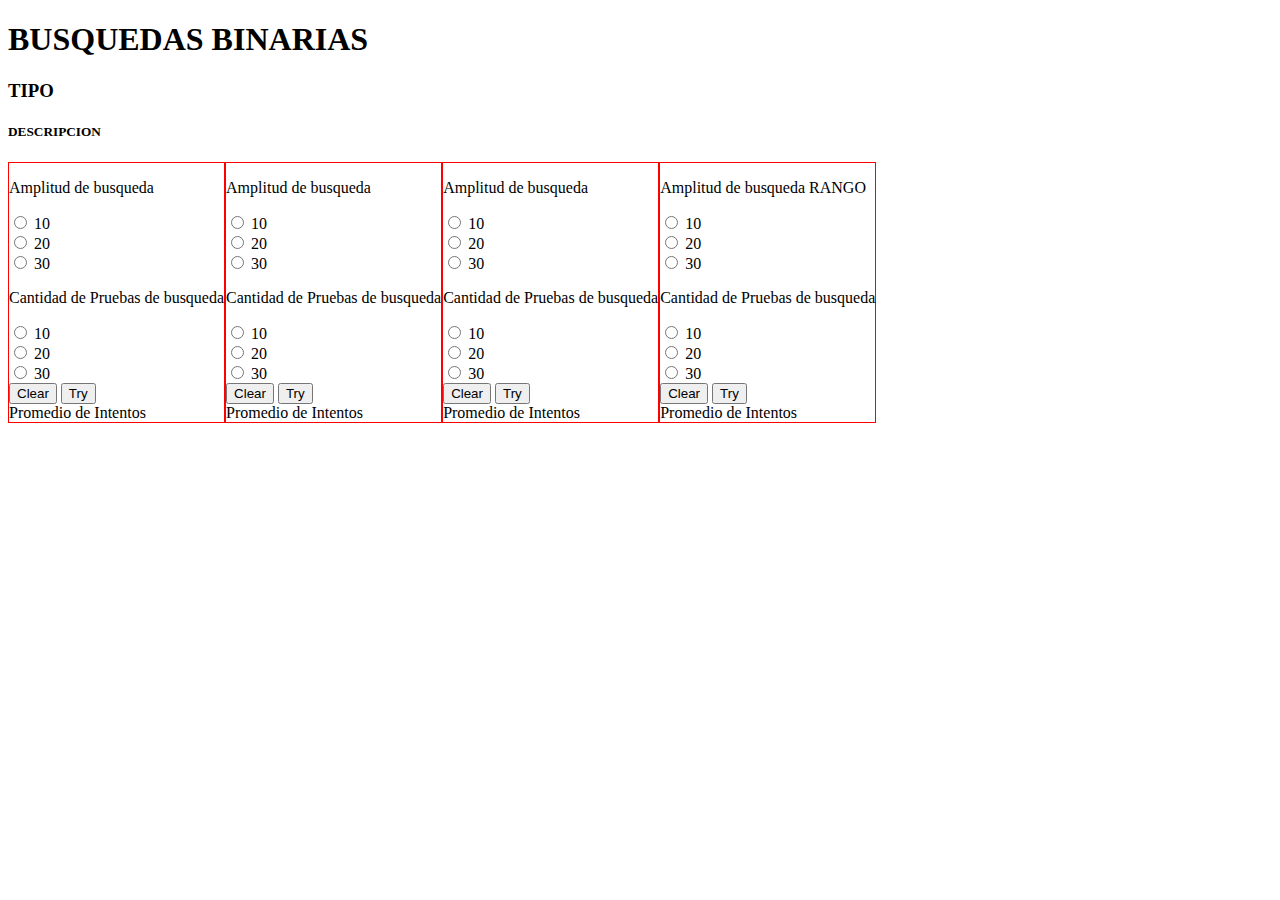
==== algorith/index.html @ 53e5e0ac "page ready for final styling" ====
<!DOCTYPE html>
<html lang="en">

<head>
  <meta charset="UTF-8">
  <meta http-equiv="X-UA-Compatible" content="IE=edge">
  <meta name="viewport" content="width=device-width, initial-scale=1.0">
  <link rel="stylesheet" href="style.css">
  



  <script src="./appBinaryRange.js" defer></script>
  <!-- <script src="./appBinary.js" defer></script> -->
  <!-- <script src="./app2.js" defer></script> -->
  <title>Document</title>

</head>

<body>
  <h1>BUSQUEDAS BINARIAS</h1>



  <h3>TIPO</h3>
  <h5>DESCRIPCION</h5>

  <div>

    <div class="infoContainer">
      <div class="form-check form-check-inline card">
        <form name="tabla" action="">
        <p>Amplitud de busqueda</p>
        <div>
          <input class="form-check-input" type="radio" name="testRange" id="testRange1H00" value="100">
          <label class="form-check-label" for="testRange1H">10</label>
        </div>
        <div class="form-check form-check-inline">
          <input class="form-check-input" type="radio" name="testRange" id="testRange1T" value="10000">
          <label class="form-check-label" for="testRange1T">20</label>
        </div>
        <div class="form-check form-check-inline">
          <input class="form-check-input" type="radio" name="testRange" id="testRange1M" value="100000">
          <label class="form-check-label" for="testRange1M">30</label>
        </div>
      

      <div class="form-check form-check-inline">
        <p>Cantidad de Pruebas de busqueda</p>
        <div>
          <input class="form-check-input2" type="radio" name="testQuantity" id="testQuantity1H" value="10">
          <label class="form-check-label" for="testQuantity1H">10</label>
        </div>
        <div class="form-check form-check-inline">
          <input class="form-check-input2" type="radio" name="testQuantity" id="testQuantity1T" value="20">
          <label class="form-check-label" for="testQuantity1T">20</label>
        </div>
        <div class="form-check form-check-inline">
          <input class="form-check-input2" type="radio" name="testQuantity" id="testQuantity1M" value="30">
          <label class="form-check-label" for="testQuantity1M">30</label>
        </div>
      </div>


      <div class="btn-group" role="group" aria-label="Basic mixed styles example">
        <button type="button" id="clearBtn" class="btn btn-danger">Clear</button>
        <button type="button" id="tryBtn" class="btn btn-success">Try</button>
      </div>

      <div class="input-group mb-3">
        <span class="input-group-text" id="inputGroup-sizing-default">Promedio de Intentos</span>
          </div>
        </form>
      </div>

      <div class="form-check form-check-inline card">
        <form name="tablaB" action="">
        <p>Amplitud de busqueda</p>
        <div>
          <input class="form-check-input" type="radio" name="testRangeB" id="testB1" value="100">
          <label class="form-check-label" for="testB1">10</label>
        </div>
        <div class="form-check form-check-inline">
          <input class="form-check-input" type="radio" name="testRangeB" id="testB2" value="10000">
          <label class="form-check-label" for="testB2">20</label>
        </div>
        <div class="form-check form-check-inline">
          <input class="form-check-input" type="radio" name="testRangeB" id="testB3" value="100000">
          <label class="form-check-label" for="testB3">30</label>
        </div>
      

      <div class="form-check form-check-inline">
        <p>Cantidad de Pruebas de busqueda</p>
        <div>
          <input class="form-check-input2" type="radio" name="testQuantityB" id="testQuantityB1" value="10">
          <label class="form-check-label" for="testQuantityB1">10</label>
        </div>
        <div class="form-check form-check-inline">
          <input class="form-check-input2" type="radio" name="testQuantityB" id="testQuantityB2" value="20">
          <label class="form-check-label" for="testQuantityB2">20</label>
        </div>
        <div class="form-check form-check-inline">
          <input class="form-check-input2" type="radio" name="testQuantityB" id="testQuantityB3" value="10000">
          <label class="form-check-label" for="testQuantityB3">30</label>
        </div>
      </div>


      <div class="btn-group" role="group" aria-label="Basic mixed styles example">
        <button type="button" id="clearBtnB" class="btn btn-danger">Clear</button>
        <button type="button" id="tryBtnB" class="btn btn-success">Try</button>
      </div>

      <div class="input-group mb-3">
        <span class="input-group-textB" id="inputGroup-sizing-defaultB">Promedio de Intentos</span>
          </div>
        </form>
      </div>


      <div class="form-check form-check-inline card">
        <form name="tablaC" action="">
        <p>Amplitud de busqueda</p>
        <div>
          <input class="form-check-input" type="radio" name="testRangeC" id="testC1" value="100">
          <label class="form-check-label" for="testC1">10</label>
        </div>
        <div class="form-check form-check-inline">
          <input class="form-check-input" type="radio" name="testRangeC" id="testC2" value="10000">
          <label class="form-check-label" for="testC2">20</label>
        </div>
        <div class="form-check form-check-inline">
          <input class="form-check-input" type="radio" name="testRangeC" id="testC3" value="100000">
          <label class="form-check-label" for="testC3">30</label>
        </div>
      

      <div class="form-check form-check-inline">
        <p>Cantidad de Pruebas de busqueda</p>
        <div>
          <input class="form-check-input2" type="radio" name="testQuantityC" id="testQuantityC1" value="10">
          <label class="form-check-label" for="testQuantityC1">10</label>
        </div>
        <div class="form-check form-check-inline">
          <input class="form-check-input2" type="radio" name="testQuantityC" id="testQuantityC2" value="20">
          <label class="form-check-label" for="testQuantityC2">20</label>
        </div>
        <div class="form-check form-check-inline">
          <input class="form-check-input2" type="radio" name="testQuantityC" id="testQuantityC3" value="1000">
          <label class="form-check-label" for="testQuantityC3">30</label>
        </div>
      </div>


      <div class="btn-group" role="group" aria-label="Basic mixed styles example">
        <button type="button" id="clearBtnC" class="btn btn-danger">Clear</button>
        <button type="button" id="tryBtnC" class="btn btn-success">Try</button>
      </div>

      <div class="input-group mb-3">
        <span class="input-group-textC" id="inputGroup-sizing-defaultC">Promedio de Intentos</span>
          </div>
        </form>
      </div>









      <div class="form-check form-check-inline card">
        <form name="tablaD" action="">
        <p>Amplitud de busqueda RANGO</p>
        <div>
          <input class="form-check-input" type="radio" name="testRangeD" id="testD1" value="100">
          <label class="form-check-label" for="testD1">10</label>
        </div>
        <div class="form-check form-check-inline">
          <input class="form-check-input" type="radio" name="testRangeD" id="testD2" value="10000">
          <label class="form-check-label" for="testD2">20</label>
        </div>
        <div class="form-check form-check-inline">
          <input class="form-check-input" type="radio" name="testRangeD" id="testD3" value="100000">
          <label class="form-check-label" for="testD3">30</label>
        </div>
      

      <div class="form-check form-check-inline">
        <p>Cantidad de Pruebas de busqueda</p>
        <div>
          <input class="form-check-input2" type="radio" name="testQuantityD" id="testQuantityD1" value="1">
          <label class="form-check-label" for="testQuantityD1">10</label>
        </div>
        <div class="form-check form-check-inline">
          <input class="form-check-input2" type="radio" name="testQuantityD" id="testQuantityD2" value="20">
          <label class="form-check-label" for="testQuantityD2">20</label>
        </div>
        <div class="form-check form-check-inline">
          <input class="form-check-input2" type="radio" name="testQuantityD" id="testQuantityD3" value="1000000">
          <label class="form-check-label" for="testQuantityD3">30</label>
        </div>
      </div>


      <div class="btn-group" role="group" aria-label="Basic mixed styles example">
        <button type="button" id="clearBtnD" class="btn btn-danger">Clear</button>
        <button type="button" id="tryBtnD" class="btn btn-success">Try</button>
      </div>

      <div class="input-group mb-3">
        <span class="input-group-textC" id="inputGroup-sizing-defaultD">Promedio de Intentos</span>
          </div>
        </form>
      </div>





















    </div>
  </div>














</body>

</html>
---- algorith/style.css ----
.infoContainer {
    display: inline-flex;
    flex-direction: row;
}

.card {
    border: 1px red solid;
}
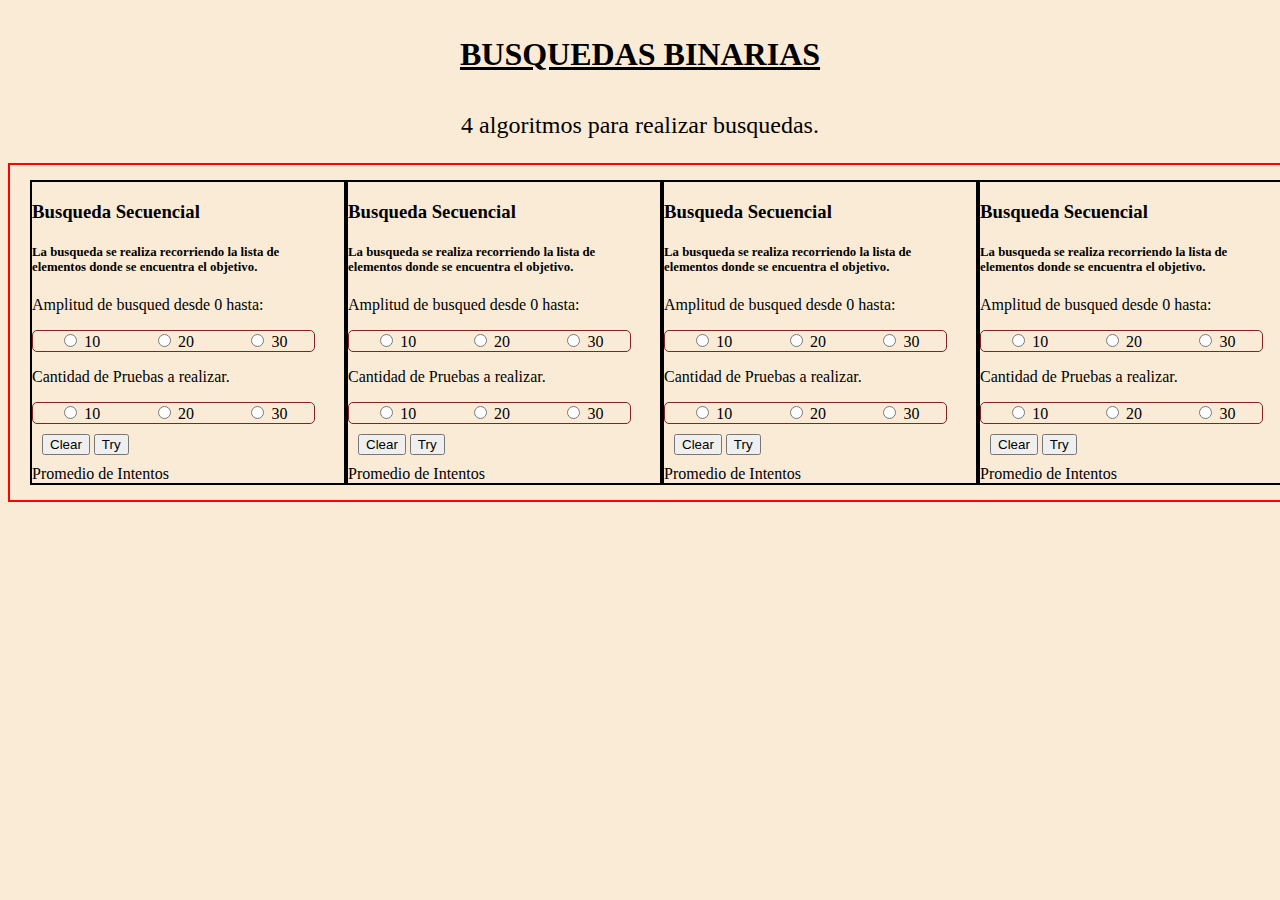
==== commit 6cd94a62: "working on style" ====
--- a/algorith/index.html
+++ b/algorith/index.html
@@ -5,8 +5,10 @@
   <meta charset="UTF-8">
   <meta http-equiv="X-UA-Compatible" content="IE=edge">
   <meta name="viewport" content="width=device-width, initial-scale=1.0">
+  <link href="https://cdn.jsdelivr.net/npm/bootstrap@5.1.3/dist/css/bootstrap.min.css" rel="stylesheet"
+    integrity="sha384-1BmE4kWBq78iYhFldvKuhfTAU6auU8tT94WrHftjDbrCEXSU1oBoqyl2QvZ6jIW3" crossorigin="anonymous">
   <link rel="stylesheet" href="style.css">
-  
+
 
 
 
@@ -18,20 +20,23 @@
 </head>
 
 <body>
+
   <h1>BUSQUEDAS BINARIAS</h1>
 
-
-
-  <h3>TIPO</h3>
-  <h5>DESCRIPCION</h5>
-
-  <div>
-
-    <div class="infoContainer">
-      <div class="form-check form-check-inline card">
-        <form name="tabla" action="">
-        <p>Amplitud de busqueda</p>
-        <div>
+  <p id="subTitle""> 4 algoritmos para realizar busquedas.</p>
+
+  
+  <div class=" infoContainer">
+
+
+  <div class="form-check form-check-inline card">
+    <form name="tabla" action="">
+      <h3>Busqueda Secuencial</h3>
+      <h5>La busqueda se realiza recorriendo la lista de elementos donde se encuentra el objetivo.</h5>
+      <p>Amplitud de busqued desde 0 hasta:</p>
+
+      <div class="rangeContainer">
+        <div class="form-check form-check-inline">
           <input class="form-check-input" type="radio" name="testRange" id="testRange1H00" value="100">
           <label class="form-check-label" for="testRange1H">10</label>
         </div>
@@ -43,40 +48,51 @@
           <input class="form-check-input" type="radio" name="testRange" id="testRange1M" value="100000">
           <label class="form-check-label" for="testRange1M">30</label>
         </div>
-      
-
-      <div class="form-check form-check-inline">
-        <p>Cantidad de Pruebas de busqueda</p>
-        <div>
+      </div>
+
+
+      <p>Cantidad de Pruebas a realizar.</p>
+      <div class="rangeContainer">
+        <div class="form-check form-check-inline">
+
           <input class="form-check-input2" type="radio" name="testQuantity" id="testQuantity1H" value="10">
           <label class="form-check-label" for="testQuantity1H">10</label>
         </div>
+
         <div class="form-check form-check-inline">
           <input class="form-check-input2" type="radio" name="testQuantity" id="testQuantity1T" value="20">
           <label class="form-check-label" for="testQuantity1T">20</label>
         </div>
+
         <div class="form-check form-check-inline">
           <input class="form-check-input2" type="radio" name="testQuantity" id="testQuantity1M" value="30">
           <label class="form-check-label" for="testQuantity1M">30</label>
-        </div>
-      </div>
-
-
-      <div class="btn-group" role="group" aria-label="Basic mixed styles example">
-        <button type="button" id="clearBtn" class="btn btn-danger">Clear</button>
-        <button type="button" id="tryBtn" class="btn btn-success">Try</button>
+
+        </div>
+      </div>
+
+
+      <div class="btnGroup" role="group" aria-label="Basic mixed styles example">
+        <button type="button" id="clearBtn" class="btn btn-outline-danger">Clear</button>
+        <button type="button" id="tryBtn" class="btn btn-outline-success">Try</button>
       </div>
 
       <div class="input-group mb-3">
         <span class="input-group-text" id="inputGroup-sizing-default">Promedio de Intentos</span>
-          </div>
-        </form>
-      </div>
-
-      <div class="form-check form-check-inline card">
-        <form name="tablaB" action="">
-        <p>Amplitud de busqueda</p>
-        <div>
+      </div>
+    </form>
+  </div>
+
+
+  <div class="form-check form-check-inline card">
+    <form name="tablaB" action="">
+      <h3>Busqueda Secuencial</h3>
+      <h5>La busqueda se realiza recorriendo la lista de elementos donde se encuentra el objetivo.</h5>
+      <p>Amplitud de busqued desde 0 hasta:</p>
+
+      <div class="rangeContainer">
+
+        <div class="form-check form-check-inline">
           <input class="form-check-input" type="radio" name="testRangeB" id="testB1" value="100">
           <label class="form-check-label" for="testB1">10</label>
         </div>
@@ -88,11 +104,13 @@
           <input class="form-check-input" type="radio" name="testRangeB" id="testB3" value="100000">
           <label class="form-check-label" for="testB3">30</label>
         </div>
-      
-
-      <div class="form-check form-check-inline">
-        <p>Cantidad de Pruebas de busqueda</p>
-        <div>
+      </div>
+
+
+      <p>Cantidad de Pruebas a realizar.</p>
+      <div class="rangeContainer">
+
+        <div class="form-check form-check-inline">
           <input class="form-check-input2" type="radio" name="testQuantityB" id="testQuantityB1" value="10">
           <label class="form-check-label" for="testQuantityB1">10</label>
         </div>
@@ -107,22 +125,25 @@
       </div>
 
 
-      <div class="btn-group" role="group" aria-label="Basic mixed styles example">
-        <button type="button" id="clearBtnB" class="btn btn-danger">Clear</button>
-        <button type="button" id="tryBtnB" class="btn btn-success">Try</button>
-      </div>
-
-      <div class="input-group mb-3">
-        <span class="input-group-textB" id="inputGroup-sizing-defaultB">Promedio de Intentos</span>
-          </div>
-        </form>
-      </div>
-
-
-      <div class="form-check form-check-inline card">
-        <form name="tablaC" action="">
-        <p>Amplitud de busqueda</p>
-        <div>
+      <div class="btnGroup" role="group" aria-label="Basic mixed styles example">
+        <button type="button" id="clearBtnB" class="btn btn-outline-danger">Clear</button>
+        <button type="button" id="tryBtnB" class="btn btn-outline-success">Try</button>
+      </div>
+
+      <div class="input-group mb-3">
+        <span class="input-group-text" id="inputGroup-sizing-defaultB">Promedio de Intentos</span>
+      </div>
+    </form>
+  </div>
+
+  <div class="form-check form-check-inline card">
+    <form name="tablaC" action="">
+      <h3>Busqueda Secuencial</h3>
+      <h5>La busqueda se realiza recorriendo la lista de elementos donde se encuentra el objetivo.</h5>
+      <p>Amplitud de busqued desde 0 hasta:</p>
+      <div class="rangeContainer">
+
+        <div class="form-check form-check-inline">
           <input class="form-check-input" type="radio" name="testRangeC" id="testC1" value="100">
           <label class="form-check-label" for="testC1">10</label>
         </div>
@@ -134,11 +155,12 @@
           <input class="form-check-input" type="radio" name="testRangeC" id="testC3" value="100000">
           <label class="form-check-label" for="testC3">30</label>
         </div>
-      
-
-      <div class="form-check form-check-inline">
-        <p>Cantidad de Pruebas de busqueda</p>
-        <div>
+      </div>
+
+
+      <p>Cantidad de Pruebas a realizar.</p>
+      <div class="rangeContainer">
+        <div class="form-check form-check-inline">
           <input class="form-check-input2" type="radio" name="testQuantityC" id="testQuantityC1" value="10">
           <label class="form-check-label" for="testQuantityC1">10</label>
         </div>
@@ -153,29 +175,25 @@
       </div>
 
 
-      <div class="btn-group" role="group" aria-label="Basic mixed styles example">
-        <button type="button" id="clearBtnC" class="btn btn-danger">Clear</button>
-        <button type="button" id="tryBtnC" class="btn btn-success">Try</button>
-      </div>
-
-      <div class="input-group mb-3">
-        <span class="input-group-textC" id="inputGroup-sizing-defaultC">Promedio de Intentos</span>
-          </div>
-        </form>
-      </div>
-
-
-
-
-
-
-
-
-
-      <div class="form-check form-check-inline card">
-        <form name="tablaD" action="">
-        <p>Amplitud de busqueda RANGO</p>
-        <div>
+      <div class="btnGroup" role="group" aria-label="Basic mixed styles example">
+        <button type="button" id="clearBtnC" class="btn btn-outline-danger">Clear</button>
+        <button type="button" id="tryBtnC" class="btn btn-outline-success">Try</button>
+      </div>
+
+      <div class="input-group mb-3">
+        <span class="input-group-text" id="inputGroup-sizing-defaultC">Promedio de Intentos</span>
+      </div>
+    </form>
+  </div>
+
+  <div class="form-check form-check-inline card">
+    <form name="tablaD" action="">
+      <h3>Busqueda Secuencial</h3>
+      <h5>La busqueda se realiza recorriendo la lista de elementos donde se encuentra el objetivo.</h5>
+      <p>Amplitud de busqued desde 0 hasta:</p>
+      <div class="rangeContainer">
+
+        <div class="form-check form-check-inline">
           <input class="form-check-input" type="radio" name="testRangeD" id="testD1" value="100">
           <label class="form-check-label" for="testD1">10</label>
         </div>
@@ -187,11 +205,12 @@
           <input class="form-check-input" type="radio" name="testRangeD" id="testD3" value="100000">
           <label class="form-check-label" for="testD3">30</label>
         </div>
-      
-
-      <div class="form-check form-check-inline">
-        <p>Cantidad de Pruebas de busqueda</p>
-        <div>
+      </div>
+
+
+      <p>Cantidad de Pruebas a realizar.</p>
+      <div class="rangeContainer">
+        <div class="form-check form-check-inline">
           <input class="form-check-input2" type="radio" name="testQuantityD" id="testQuantityD1" value="1">
           <label class="form-check-label" for="testQuantityD1">10</label>
         </div>
@@ -206,38 +225,22 @@
       </div>
 
 
-      <div class="btn-group" role="group" aria-label="Basic mixed styles example">
-        <button type="button" id="clearBtnD" class="btn btn-danger">Clear</button>
-        <button type="button" id="tryBtnD" class="btn btn-success">Try</button>
-      </div>
-
-      <div class="input-group mb-3">
-        <span class="input-group-textC" id="inputGroup-sizing-defaultD">Promedio de Intentos</span>
-          </div>
-        </form>
-      </div>
-
-
-
-
-
-
-
-
-
-
-
-
-
-
-
-
-
-
-
-
-
-    </div>
+      <div class="btnGroup" role="group" aria-label="Basic mixed styles example">
+        <button type="button" id="clearBtnD" class="btn btn-outline-danger">Clear</button>
+        <button type="button" id="tryBtnD" class="btn btn-outline-success">Try</button>
+      </div>
+
+      <div class="input-group mb-3">
+        <span class="input-group-text" id="inputGroup-sizing-defaultD">Promedio de Intentos</span>
+      </div>
+    </form>
+  </div>
+
+
+
+
+
+
   </div>
 
 
--- a/algorith/style.css
+++ b/algorith/style.css
@@ -1,8 +1,56 @@
+body {
+    background-color: antiquewhite;
+ 
+}
+
+h1 {
+    padding-top: 15px;
+    text-align: center;
+    text-decoration: underline;
+}
+
+#subTitle {
+    padding-top: 15px;
+    text-align: center;
+    font-size: 1.5em;
+    font-weight: 400;
+}
+
 .infoContainer {
     display: inline-flex;
     flex-direction: row;
+    width: 100%;
+    padding: 15px 20px;
+    border: 2px red solid;
+
 }
 
 .card {
-    border: 1px red solid;
+    border: 2px black solid;
+    width: 25%;
+}
+
+h5 {
+    width: 90%;
+    text-align: left;
+    font-size: .8em;
+}
+
+.rangeContainer {
+    width: 90%;
+    display: flex;
+    flex-direction: row;
+    justify-content: space-around;
+    border: 1px solid rgb(133, 35, 35);
+    border-radius: 5px;
+}
+
+.btnGroup{
+    width: 90%;
+    padding: 10px;
+    justify-content: center;
+}
+
+.input-group {
+    justify-content: center;
 }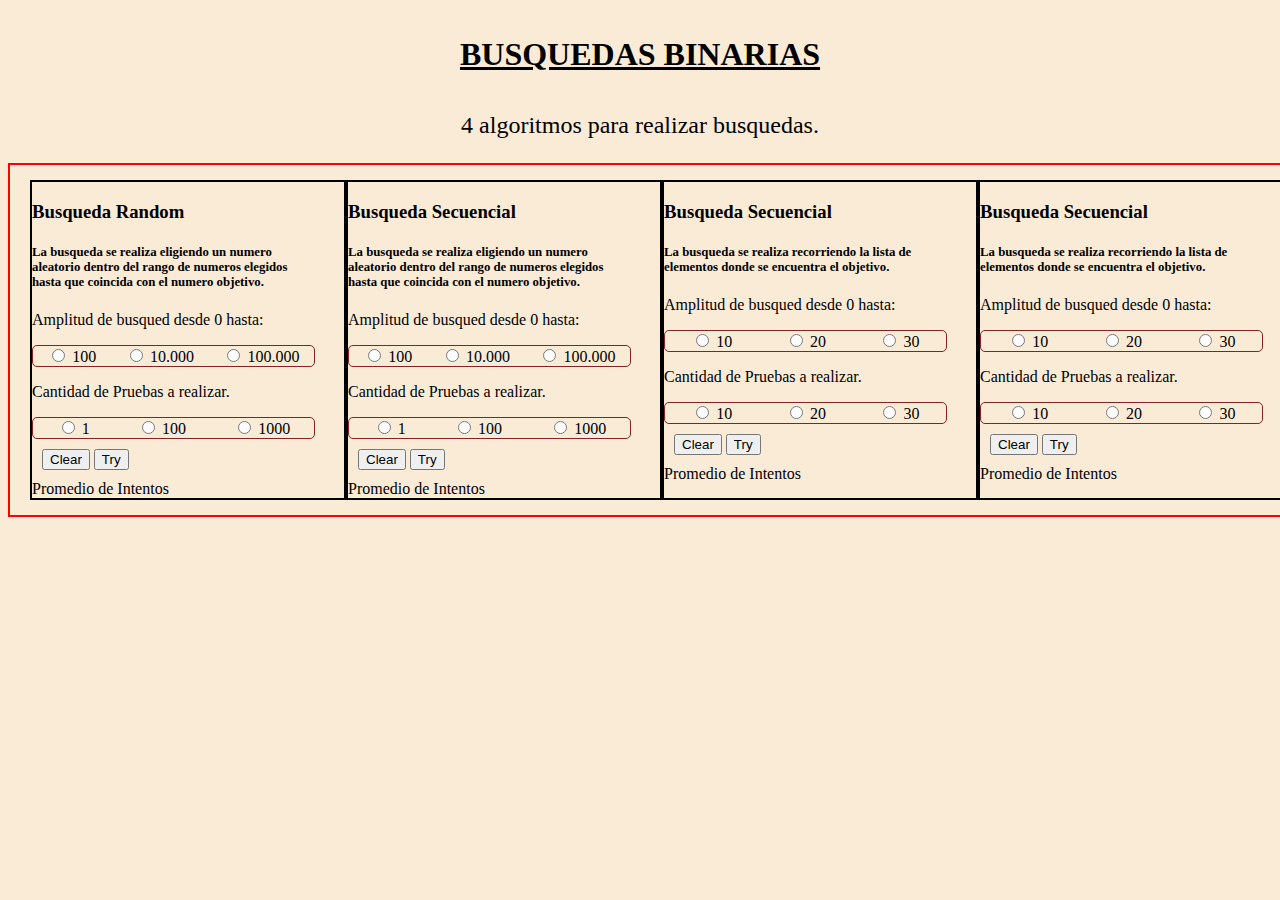
==== commit 12913e02: "random & secuencial ready" ====
--- a/algorith/index.html
+++ b/algorith/index.html
@@ -8,73 +8,61 @@
   <link href="https://cdn.jsdelivr.net/npm/bootstrap@5.1.3/dist/css/bootstrap.min.css" rel="stylesheet"
     integrity="sha384-1BmE4kWBq78iYhFldvKuhfTAU6auU8tT94WrHftjDbrCEXSU1oBoqyl2QvZ6jIW3" crossorigin="anonymous">
   <link rel="stylesheet" href="style.css">
-
-
-
-
+  <script src="./randomSecuencial.js" defer></script>
   <script src="./appBinaryRange.js" defer></script>
-  <!-- <script src="./appBinary.js" defer></script> -->
-  <!-- <script src="./app2.js" defer></script> -->
-  <title>Document</title>
+  <script src="./appBinary.js" defer></script>
+  <title>BUSQUEDAS SECUENCIALES</title>
 
 </head>
 
 <body>
 
   <h1>BUSQUEDAS BINARIAS</h1>
-
   <p id="subTitle""> 4 algoritmos para realizar busquedas.</p>
 
   
   <div class=" infoContainer">
 
-
-  <div class="form-check form-check-inline card">
-    <form name="tabla" action="">
-      <h3>Busqueda Secuencial</h3>
-      <h5>La busqueda se realiza recorriendo la lista de elementos donde se encuentra el objetivo.</h5>
-      <p>Amplitud de busqued desde 0 hasta:</p>
-
-      <div class="rangeContainer">
-        <div class="form-check form-check-inline">
-          <input class="form-check-input" type="radio" name="testRange" id="testRange1H00" value="100">
-          <label class="form-check-label" for="testRange1H">10</label>
-        </div>
-        <div class="form-check form-check-inline">
-          <input class="form-check-input" type="radio" name="testRange" id="testRange1T" value="10000">
-          <label class="form-check-label" for="testRange1T">20</label>
-        </div>
-        <div class="form-check form-check-inline">
-          <input class="form-check-input" type="radio" name="testRange" id="testRange1M" value="100000">
-          <label class="form-check-label" for="testRange1M">30</label>
-        </div>
-      </div>
-
-
-      <p>Cantidad de Pruebas a realizar.</p>
-      <div class="rangeContainer">
-        <div class="form-check form-check-inline">
-
-          <input class="form-check-input2" type="radio" name="testQuantity" id="testQuantity1H" value="10">
-          <label class="form-check-label" for="testQuantity1H">10</label>
-        </div>
-
-        <div class="form-check form-check-inline">
-          <input class="form-check-input2" type="radio" name="testQuantity" id="testQuantity1T" value="20">
-          <label class="form-check-label" for="testQuantity1T">20</label>
-        </div>
-
-        <div class="form-check form-check-inline">
-          <input class="form-check-input2" type="radio" name="testQuantity" id="testQuantity1M" value="30">
-          <label class="form-check-label" for="testQuantity1M">30</label>
-
-        </div>
-      </div>
-
+<!-- RANDOM SEARCH----------------------------------- -->
+  <div class="form-check form-check-inline card">
+    <form name="tablaRandom" action="">
+      <h3>Busqueda Random</h3>
+      <h5>La busqueda se realiza eligiendo un numero aleatorio dentro del rango de numeros elegidos hasta que coincida con el numero objetivo.</h5>
+      <p>Amplitud de busqued desde 0 hasta:</p>
+      <div class="rangeContainer">
+              <div class="form-check form-check-inline">
+                  <input class="form-check-input" type="radio" name="testRange" id="testRange1H00" value="100">
+                  <label class="form-check-label" for="testRange1H">100</label>
+              </div>
+              <div class="form-check form-check-inline">
+                  <input class="form-check-input" type="radio" name="testRange" id="testRange1T" value="10000">
+                  <label class="form-check-label" for="testRange1T">10.000</label>
+              </div>
+              <div class="form-check form-check-inline">
+                  <input class="form-check-input" type="radio" name="testRange" id="testRange1M" value="100000">
+                  <label class="form-check-label" for="testRange1M">100.000</label>
+              </div>
+      </div>
+
+      <p>Cantidad de Pruebas a realizar.</p>
+            <div class="rangeContainer">
+              <div class="form-check form-check-inline">
+                  <input class="form-check-input2" type="radio" name="testQuantity" id="testQuantity1H" value="1">
+                  <label class="form-check-label" for="testQuantity1H">1</label>
+              </div>
+              <div class="form-check form-check-inline">
+                  <input class="form-check-input2" type="radio" name="testQuantity" id="testQuantity1T" value="100">
+                  <label class="form-check-label" for="testQuantity1T">100</label>
+              </div>
+              <div class="form-check form-check-inline">
+                  <input class="form-check-input2" type="radio" name="testQuantity" id="testQuantity1M" value="1000">
+                  <label class="form-check-label" for="testQuantity1M">1000</label>
+              </div>
+      </div>
 
       <div class="btnGroup" role="group" aria-label="Basic mixed styles example">
-        <button type="button" id="clearBtn" class="btn btn-outline-danger">Clear</button>
-        <button type="button" id="tryBtn" class="btn btn-outline-success">Try</button>
+          <button type="button" id="clearBtn" class="btn btn-outline-danger">Clear</button>
+          <button type="button" id="tryBtnRandom" class="btn btn-outline-success">Try</button>
       </div>
 
       <div class="input-group mb-3">
@@ -82,59 +70,57 @@
       </div>
     </form>
   </div>
-
+<!-- ----------------------------------- -->
+<!-- SECUENTIAL SEARCH----------------------------------- -->
 
   <div class="form-check form-check-inline card">
     <form name="tablaB" action="">
       <h3>Busqueda Secuencial</h3>
-      <h5>La busqueda se realiza recorriendo la lista de elementos donde se encuentra el objetivo.</h5>
-      <p>Amplitud de busqued desde 0 hasta:</p>
-
-      <div class="rangeContainer">
-
-        <div class="form-check form-check-inline">
-          <input class="form-check-input" type="radio" name="testRangeB" id="testB1" value="100">
-          <label class="form-check-label" for="testB1">10</label>
-        </div>
-        <div class="form-check form-check-inline">
-          <input class="form-check-input" type="radio" name="testRangeB" id="testB2" value="10000">
-          <label class="form-check-label" for="testB2">20</label>
-        </div>
-        <div class="form-check form-check-inline">
-          <input class="form-check-input" type="radio" name="testRangeB" id="testB3" value="100000">
-          <label class="form-check-label" for="testB3">30</label>
-        </div>
-      </div>
-
-
-      <p>Cantidad de Pruebas a realizar.</p>
-      <div class="rangeContainer">
-
-        <div class="form-check form-check-inline">
-          <input class="form-check-input2" type="radio" name="testQuantityB" id="testQuantityB1" value="10">
-          <label class="form-check-label" for="testQuantityB1">10</label>
-        </div>
-        <div class="form-check form-check-inline">
-          <input class="form-check-input2" type="radio" name="testQuantityB" id="testQuantityB2" value="20">
-          <label class="form-check-label" for="testQuantityB2">20</label>
-        </div>
-        <div class="form-check form-check-inline">
-          <input class="form-check-input2" type="radio" name="testQuantityB" id="testQuantityB3" value="10000">
-          <label class="form-check-label" for="testQuantityB3">30</label>
-        </div>
-      </div>
-
-
-      <div class="btnGroup" role="group" aria-label="Basic mixed styles example">
-        <button type="button" id="clearBtnB" class="btn btn-outline-danger">Clear</button>
-        <button type="button" id="tryBtnB" class="btn btn-outline-success">Try</button>
-      </div>
-
-      <div class="input-group mb-3">
-        <span class="input-group-text" id="inputGroup-sizing-defaultB">Promedio de Intentos</span>
-      </div>
-    </form>
-  </div>
+      <h5>La busqueda se realiza eligiendo un numero aleatorio dentro del rango de numeros elegidos hasta que coincida con el numero objetivo.</h5>
+      <p>Amplitud de busqued desde 0 hasta:</p>
+      <div class="rangeContainer">
+          <div class="form-check form-check-inline">
+              <input class="form-check-input" type="radio" name="testRangeB" id="testB1" value="100">
+              <label class="form-check-label" for="testB1">100</label>
+          </div>
+          <div class="form-check form-check-inline">
+              <input class="form-check-input" type="radio" name="testRangeB" id="testB2" value="10000">
+              <label class="form-check-label" for="testB2">10.000</label>
+          </div>
+          <div class="form-check form-check-inline">
+              <input class="form-check-input" type="radio" name="testRangeB" id="testB3" value="100000">
+              <label class="form-check-label" for="testB3">100.000</label>
+          </div>
+      </div>
+
+      <p>Cantidad de Pruebas a realizar.</p>
+      <div class="rangeContainer">
+          <div class="form-check form-check-inline">
+              <input class="form-check-input2" type="radio" name="testQuantityB" id="testQuantityB1" value="1">
+              <label class="form-check-label" for="testQuantityB1">1</label>
+          </div>
+          <div class="form-check form-check-inline">
+              <input class="form-check-input2" type="radio" name="testQuantityB" id="testQuantityB2" value="100">
+              <label class="form-check-label" for="testQuantityB2">100</label>
+          </div>
+          <div class="form-check form-check-inline">
+              <input class="form-check-input2" type="radio" name="testQuantityB" id="testQuantityB3" value="1000">
+              <label class="form-check-label" for="testQuantityB3">1000</label>
+          </div>
+      </div>
+
+
+          <div class="btnGroup" role="group" aria-label="Basic mixed styles example">
+              <button type="button" id="clearBtnB" class="btn btn-outline-danger">Clear</button>
+              <button type="button" id="tryBtnSecuencial" class="btn btn-outline-success">Try</button>
+          </div>
+
+          <div class="input-group mb-3">
+              <span class="input-group-text" id="inputGroup-sizing-defaultB">Promedio de Intentos</span>
+          </div>
+    </form>
+  </div>
+<!-- ----------------------------------- -->
 
   <div class="form-check form-check-inline card">
     <form name="tablaC" action="">
@@ -219,7 +205,7 @@
           <label class="form-check-label" for="testQuantityD2">20</label>
         </div>
         <div class="form-check form-check-inline">
-          <input class="form-check-input2" type="radio" name="testQuantityD" id="testQuantityD3" value="1000000">
+          <input class="form-check-input2" type="radio" name="testQuantityD" id="testQuantityD3" value="30">
           <label class="form-check-label" for="testQuantityD3">30</label>
         </div>
       </div>
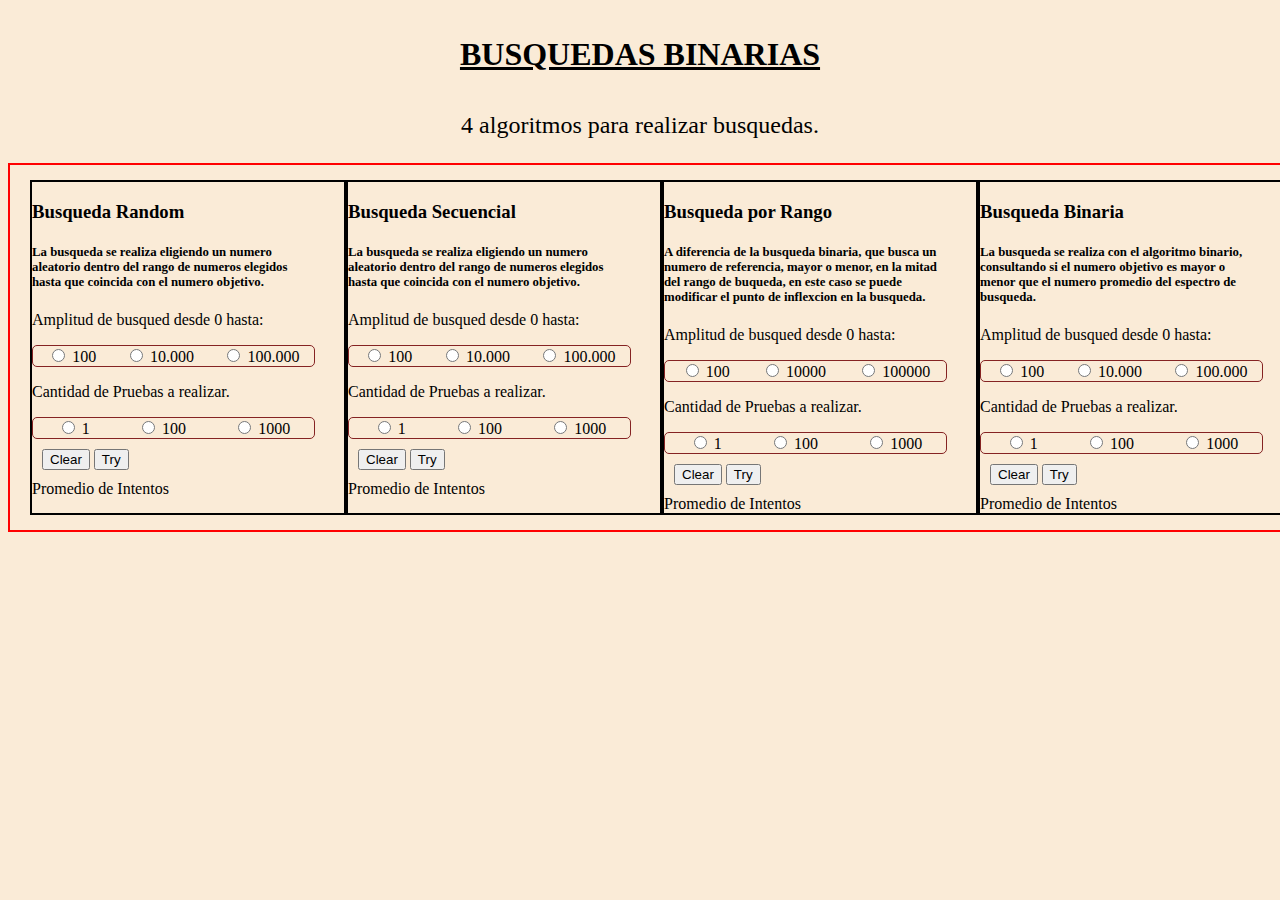
==== commit bf8921ab: "random & secuencial ready" ====
--- a/algorith/index.html
+++ b/algorith/index.html
@@ -121,42 +121,43 @@
     </form>
   </div>
 <!-- ----------------------------------- -->
+<!-- SECUENTIAL SEARCH----------------------------------- -->
 
   <div class="form-check form-check-inline card">
     <form name="tablaC" action="">
-      <h3>Busqueda Secuencial</h3>
-      <h5>La busqueda se realiza recorriendo la lista de elementos donde se encuentra el objetivo.</h5>
+      <h3>Busqueda por Rango</h3>
+      <h5>A diferencia de la busqueda binaria, que busca un numero de referencia, mayor o menor, en la mitad del rango de buqueda, en este caso se puede modificar el punto de inflexcion en la busqueda.</h5>
       <p>Amplitud de busqued desde 0 hasta:</p>
       <div class="rangeContainer">
 
         <div class="form-check form-check-inline">
           <input class="form-check-input" type="radio" name="testRangeC" id="testC1" value="100">
-          <label class="form-check-label" for="testC1">10</label>
+          <label class="form-check-label" for="testC1">100</label>
         </div>
         <div class="form-check form-check-inline">
           <input class="form-check-input" type="radio" name="testRangeC" id="testC2" value="10000">
-          <label class="form-check-label" for="testC2">20</label>
+          <label class="form-check-label" for="testC2">10000</label>
         </div>
         <div class="form-check form-check-inline">
           <input class="form-check-input" type="radio" name="testRangeC" id="testC3" value="100000">
-          <label class="form-check-label" for="testC3">30</label>
-        </div>
-      </div>
-
-
-      <p>Cantidad de Pruebas a realizar.</p>
-      <div class="rangeContainer">
-        <div class="form-check form-check-inline">
-          <input class="form-check-input2" type="radio" name="testQuantityC" id="testQuantityC1" value="10">
-          <label class="form-check-label" for="testQuantityC1">10</label>
-        </div>
-        <div class="form-check form-check-inline">
-          <input class="form-check-input2" type="radio" name="testQuantityC" id="testQuantityC2" value="20">
-          <label class="form-check-label" for="testQuantityC2">20</label>
+          <label class="form-check-label" for="testC3">100000</label>
+        </div>
+      </div>
+
+
+      <p>Cantidad de Pruebas a realizar.</p>
+      <div class="rangeContainer">
+        <div class="form-check form-check-inline">
+          <input class="form-check-input2" type="radio" name="testQuantityC" id="testQuantityC1" value="1">
+          <label class="form-check-label" for="testQuantityC1">1</label>
+        </div>
+        <div class="form-check form-check-inline">
+          <input class="form-check-input2" type="radio" name="testQuantityC" id="testQuantityC2" value="100">
+          <label class="form-check-label" for="testQuantityC2">100</label>
         </div>
         <div class="form-check form-check-inline">
           <input class="form-check-input2" type="radio" name="testQuantityC" id="testQuantityC3" value="1000">
-          <label class="form-check-label" for="testQuantityC3">30</label>
+          <label class="form-check-label" for="testQuantityC3">1000</label>
         </div>
       </div>
 
@@ -171,25 +172,27 @@
       </div>
     </form>
   </div>
+<!-- ----------------------------------- -->
+<!-- SECUENTIAL SEARCH----------------------------------- -->
 
   <div class="form-check form-check-inline card">
     <form name="tablaD" action="">
-      <h3>Busqueda Secuencial</h3>
-      <h5>La busqueda se realiza recorriendo la lista de elementos donde se encuentra el objetivo.</h5>
+      <h3>Busqueda Binaria</h3>
+      <h5>La busqueda se realiza con el algoritmo binario, consultando si el numero objetivo es mayor o menor que el numero promedio del espectro de busqueda.</h5>
       <p>Amplitud de busqued desde 0 hasta:</p>
       <div class="rangeContainer">
 
         <div class="form-check form-check-inline">
           <input class="form-check-input" type="radio" name="testRangeD" id="testD1" value="100">
-          <label class="form-check-label" for="testD1">10</label>
+          <label class="form-check-label" for="testD1">100</label>
         </div>
         <div class="form-check form-check-inline">
           <input class="form-check-input" type="radio" name="testRangeD" id="testD2" value="10000">
-          <label class="form-check-label" for="testD2">20</label>
+          <label class="form-check-label" for="testD2">10.000</label>
         </div>
         <div class="form-check form-check-inline">
           <input class="form-check-input" type="radio" name="testRangeD" id="testD3" value="100000">
-          <label class="form-check-label" for="testD3">30</label>
+          <label class="form-check-label" for="testD3">100.000</label>
         </div>
       </div>
 
@@ -198,15 +201,15 @@
       <div class="rangeContainer">
         <div class="form-check form-check-inline">
           <input class="form-check-input2" type="radio" name="testQuantityD" id="testQuantityD1" value="1">
-          <label class="form-check-label" for="testQuantityD1">10</label>
-        </div>
-        <div class="form-check form-check-inline">
-          <input class="form-check-input2" type="radio" name="testQuantityD" id="testQuantityD2" value="20">
-          <label class="form-check-label" for="testQuantityD2">20</label>
-        </div>
-        <div class="form-check form-check-inline">
-          <input class="form-check-input2" type="radio" name="testQuantityD" id="testQuantityD3" value="30">
-          <label class="form-check-label" for="testQuantityD3">30</label>
+          <label class="form-check-label" for="testQuantityD1">1</label>
+        </div>
+        <div class="form-check form-check-inline">
+          <input class="form-check-input2" type="radio" name="testQuantityD" id="testQuantityD2" value="100">
+          <label class="form-check-label" for="testQuantityD2">100</label>
+        </div>
+        <div class="form-check form-check-inline">
+          <input class="form-check-input2" type="radio" name="testQuantityD" id="testQuantityD3" value="1000">
+          <label class="form-check-label" for="testQuantityD3">1000</label>
         </div>
       </div>
 
@@ -221,6 +224,7 @@
       </div>
     </form>
   </div>
+<!-- ----------------------------------- -->
 
 
 
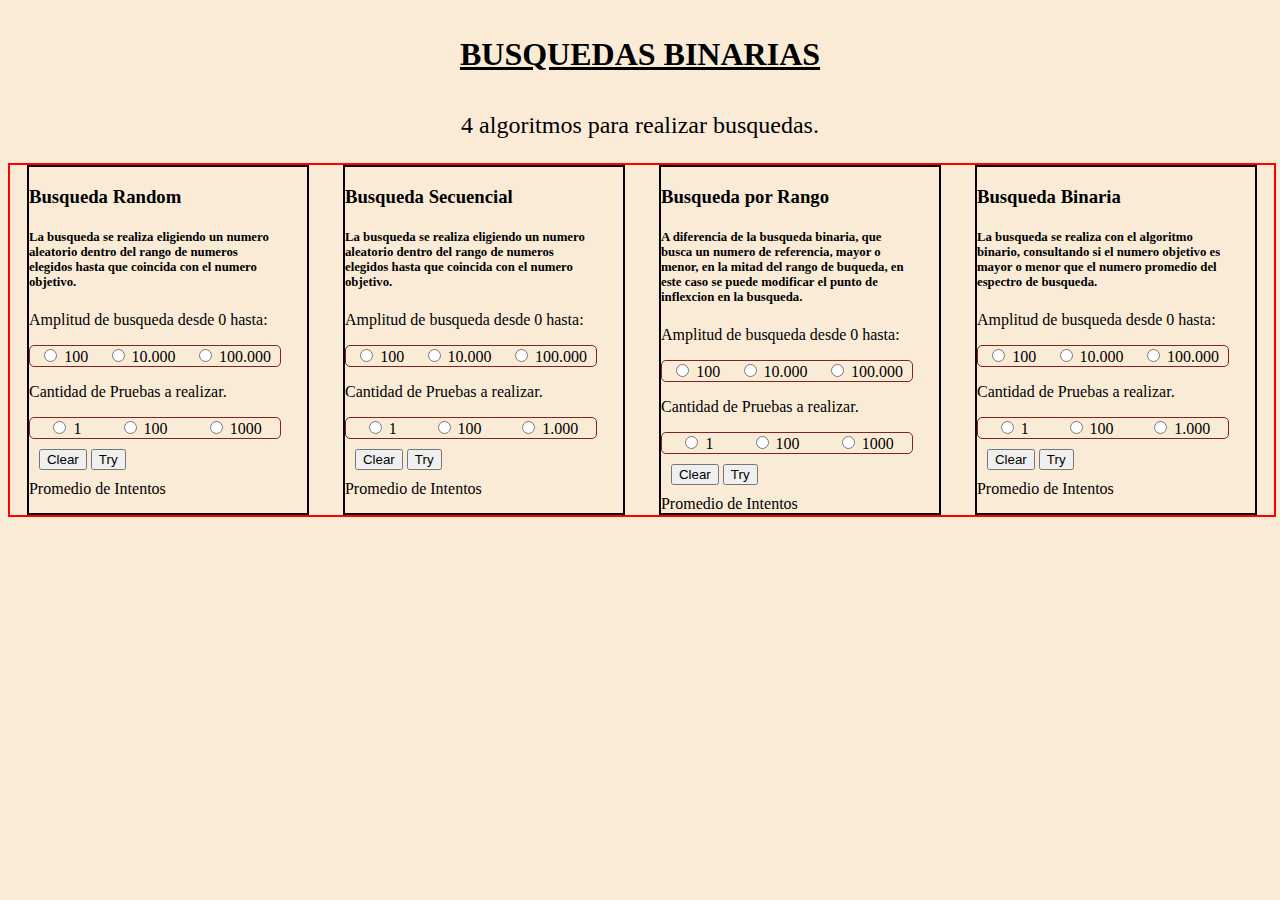
==== commit ec756f11: "working in deploy" ====
--- a/algorith/index.html
+++ b/algorith/index.html
@@ -23,46 +23,47 @@
   
   <div class=" infoContainer">
 
-<!-- RANDOM SEARCH----------------------------------- -->
+    <!-- RANDOM SEARCH----------------------------------- -->
   <div class="form-check form-check-inline card">
     <form name="tablaRandom" action="">
       <h3>Busqueda Random</h3>
-      <h5>La busqueda se realiza eligiendo un numero aleatorio dentro del rango de numeros elegidos hasta que coincida con el numero objetivo.</h5>
-      <p>Amplitud de busqued desde 0 hasta:</p>
-      <div class="rangeContainer">
-              <div class="form-check form-check-inline">
-                  <input class="form-check-input" type="radio" name="testRange" id="testRange1H00" value="100">
-                  <label class="form-check-label" for="testRange1H">100</label>
-              </div>
-              <div class="form-check form-check-inline">
-                  <input class="form-check-input" type="radio" name="testRange" id="testRange1T" value="10000">
-                  <label class="form-check-label" for="testRange1T">10.000</label>
-              </div>
-              <div class="form-check form-check-inline">
-                  <input class="form-check-input" type="radio" name="testRange" id="testRange1M" value="100000">
-                  <label class="form-check-label" for="testRange1M">100.000</label>
-              </div>
-      </div>
-
-      <p>Cantidad de Pruebas a realizar.</p>
-            <div class="rangeContainer">
-              <div class="form-check form-check-inline">
-                  <input class="form-check-input2" type="radio" name="testQuantity" id="testQuantity1H" value="1">
-                  <label class="form-check-label" for="testQuantity1H">1</label>
-              </div>
-              <div class="form-check form-check-inline">
-                  <input class="form-check-input2" type="radio" name="testQuantity" id="testQuantity1T" value="100">
-                  <label class="form-check-label" for="testQuantity1T">100</label>
-              </div>
-              <div class="form-check form-check-inline">
-                  <input class="form-check-input2" type="radio" name="testQuantity" id="testQuantity1M" value="1000">
-                  <label class="form-check-label" for="testQuantity1M">1000</label>
-              </div>
-      </div>
-
-      <div class="btnGroup" role="group" aria-label="Basic mixed styles example">
-          <button type="button" id="clearBtn" class="btn btn-outline-danger">Clear</button>
-          <button type="button" id="tryBtnRandom" class="btn btn-outline-success">Try</button>
+      <h5>La busqueda se realiza eligiendo un numero aleatorio dentro del rango de numeros elegidos hasta que coincida
+        con el numero objetivo.</h5>
+      <p>Amplitud de busqueda desde 0 hasta:</p>
+      <div class="rangeContainer">
+        <div class="form-check form-check-inline">
+          <input class="form-check-input" type="radio" name="testRange" id="testRange1H00" value="100">
+          <label class="form-check-label" for="testRange1H">100</label>
+        </div>
+        <div class="form-check form-check-inline">
+          <input class="form-check-input" type="radio" name="testRange" id="testRange1T" value="10000">
+          <label class="form-check-label" for="testRange1T">10.000</label>
+        </div>
+        <div class="form-check form-check-inline">
+          <input class="form-check-input" type="radio" name="testRange" id="testRange1M" value="100000">
+          <label class="form-check-label" for="testRange1M">100.000</label>
+        </div>
+      </div>
+
+      <p>Cantidad de Pruebas a realizar.</p>
+      <div class="rangeContainer">
+        <div class="form-check form-check-inline">
+          <input class="form-check-input2" type="radio" name="testQuantity" id="testQuantity1H" value="1">
+          <label class="form-check-label" for="testQuantity1H">1</label>
+        </div>
+        <div class="form-check form-check-inline">
+          <input class="form-check-input2" type="radio" name="testQuantity" id="testQuantity1T" value="100">
+          <label class="form-check-label" for="testQuantity1T">100</label>
+        </div>
+        <div class="form-check form-check-inline">
+          <input class="form-check-input2" type="radio" name="testQuantity" id="testQuantity1M" value="1000">
+          <label class="form-check-label" for="testQuantity1M">1000</label>
+        </div>
+      </div>
+
+      <div class="btnGroup" role="group" aria-label="Basic mixed styles example">
+        <button type="button" id="clearBtn" class="btn btn-outline-danger">Clear</button>
+        <button type="button" id="tryBtnRandom" class="btn btn-outline-success">Try</button>
       </div>
 
       <div class="input-group mb-3">
@@ -70,64 +71,65 @@
       </div>
     </form>
   </div>
-<!-- ----------------------------------- -->
-<!-- SECUENTIAL SEARCH----------------------------------- -->
-
+  <!-- ----------------------------------- -->
+  
+  <!-- SECUENTIAL SEARCH----------------------------------- -->
   <div class="form-check form-check-inline card">
     <form name="tablaB" action="">
       <h3>Busqueda Secuencial</h3>
-      <h5>La busqueda se realiza eligiendo un numero aleatorio dentro del rango de numeros elegidos hasta que coincida con el numero objetivo.</h5>
-      <p>Amplitud de busqued desde 0 hasta:</p>
-      <div class="rangeContainer">
-          <div class="form-check form-check-inline">
-              <input class="form-check-input" type="radio" name="testRangeB" id="testB1" value="100">
-              <label class="form-check-label" for="testB1">100</label>
-          </div>
-          <div class="form-check form-check-inline">
-              <input class="form-check-input" type="radio" name="testRangeB" id="testB2" value="10000">
-              <label class="form-check-label" for="testB2">10.000</label>
-          </div>
-          <div class="form-check form-check-inline">
-              <input class="form-check-input" type="radio" name="testRangeB" id="testB3" value="100000">
-              <label class="form-check-label" for="testB3">100.000</label>
-          </div>
-      </div>
-
-      <p>Cantidad de Pruebas a realizar.</p>
-      <div class="rangeContainer">
-          <div class="form-check form-check-inline">
-              <input class="form-check-input2" type="radio" name="testQuantityB" id="testQuantityB1" value="1">
-              <label class="form-check-label" for="testQuantityB1">1</label>
-          </div>
-          <div class="form-check form-check-inline">
-              <input class="form-check-input2" type="radio" name="testQuantityB" id="testQuantityB2" value="100">
-              <label class="form-check-label" for="testQuantityB2">100</label>
-          </div>
-          <div class="form-check form-check-inline">
-              <input class="form-check-input2" type="radio" name="testQuantityB" id="testQuantityB3" value="1000">
-              <label class="form-check-label" for="testQuantityB3">1000</label>
-          </div>
-      </div>
-
-
-          <div class="btnGroup" role="group" aria-label="Basic mixed styles example">
-              <button type="button" id="clearBtnB" class="btn btn-outline-danger">Clear</button>
-              <button type="button" id="tryBtnSecuencial" class="btn btn-outline-success">Try</button>
-          </div>
-
-          <div class="input-group mb-3">
-              <span class="input-group-text" id="inputGroup-sizing-defaultB">Promedio de Intentos</span>
-          </div>
-    </form>
-  </div>
-<!-- ----------------------------------- -->
-<!-- SECUENTIAL SEARCH----------------------------------- -->
-
+      <h5>La busqueda se realiza eligiendo un numero aleatorio dentro del rango de numeros elegidos hasta que coincida
+        con el numero objetivo.</h5>
+      <p>Amplitud de busqueda desde 0 hasta:</p>
+      <div class="rangeContainer">
+        <div class="form-check form-check-inline">
+          <input class="form-check-input" type="radio" name="testRangeB" id="testB1" value="100">
+          <label class="form-check-label" for="testB1">100</label>
+        </div>
+        <div class="form-check form-check-inline">
+          <input class="form-check-input" type="radio" name="testRangeB" id="testB2" value="10000">
+          <label class="form-check-label" for="testB2">10.000</label>
+        </div>
+        <div class="form-check form-check-inline">
+          <input class="form-check-input" type="radio" name="testRangeB" id="testB3" value="100000">
+          <label class="form-check-label" for="testB3">100.000</label>
+        </div>
+      </div>
+
+      <p>Cantidad de Pruebas a realizar.</p>
+      <div class="rangeContainer">
+        <div class="form-check form-check-inline">
+          <input class="form-check-input2" type="radio" name="testQuantityB" id="testQuantityB1" value="1">
+          <label class="form-check-label" for="testQuantityB1">1</label>
+        </div>
+        <div class="form-check form-check-inline">
+          <input class="form-check-input2" type="radio" name="testQuantityB" id="testQuantityB2" value="100">
+          <label class="form-check-label" for="testQuantityB2">100</label>
+        </div>
+        <div class="form-check form-check-inline">
+          <input class="form-check-input2" type="radio" name="testQuantityB" id="testQuantityB3" value="1000">
+          <label class="form-check-label" for="testQuantityB3">1.000</label>
+        </div>
+      </div>
+
+      <div class="btnGroup" role="group" aria-label="Basic mixed styles example">
+        <button type="button" id="clearBtnB" class="btn btn-outline-danger">Clear</button>
+        <button type="button" id="tryBtnSecuencial" class="btn btn-outline-success">Try</button>
+      </div>
+
+      <div class="input-group mb-3">
+        <span class="input-group-text" id="inputGroup-sizing-defaultB">Promedio de Intentos</span>
+      </div>
+    </form>
+  </div>
+  <!-- ----------------------------------- -->
+
+  <!-- BINARY SEARCH----------------------------------- -->
   <div class="form-check form-check-inline card">
     <form name="tablaC" action="">
       <h3>Busqueda por Rango</h3>
-      <h5>A diferencia de la busqueda binaria, que busca un numero de referencia, mayor o menor, en la mitad del rango de buqueda, en este caso se puede modificar el punto de inflexcion en la busqueda.</h5>
-      <p>Amplitud de busqued desde 0 hasta:</p>
+      <h5>A diferencia de la busqueda binaria, que busca un numero de referencia, mayor o menor, en la mitad del rango
+        de buqueda, en este caso se puede modificar el punto de inflexcion en la busqueda.</h5>
+      <p>Amplitud de busqueda desde 0 hasta:</p>
       <div class="rangeContainer">
 
         <div class="form-check form-check-inline">
@@ -136,14 +138,13 @@
         </div>
         <div class="form-check form-check-inline">
           <input class="form-check-input" type="radio" name="testRangeC" id="testC2" value="10000">
-          <label class="form-check-label" for="testC2">10000</label>
+          <label class="form-check-label" for="testC2">10.000</label>
         </div>
         <div class="form-check form-check-inline">
           <input class="form-check-input" type="radio" name="testRangeC" id="testC3" value="100000">
-          <label class="form-check-label" for="testC3">100000</label>
-        </div>
-      </div>
-
+          <label class="form-check-label" for="testC3">100.000</label>
+        </div>
+      </div>
 
       <p>Cantidad de Pruebas a realizar.</p>
       <div class="rangeContainer">
@@ -172,14 +173,15 @@
       </div>
     </form>
   </div>
-<!-- ----------------------------------- -->
-<!-- SECUENTIAL SEARCH----------------------------------- -->
-
+  <!-- ----------------------------------- -->
+
+  <!-- RANGE SEARCH----------------------------------- -->
   <div class="form-check form-check-inline card">
     <form name="tablaD" action="">
       <h3>Busqueda Binaria</h3>
-      <h5>La busqueda se realiza con el algoritmo binario, consultando si el numero objetivo es mayor o menor que el numero promedio del espectro de busqueda.</h5>
-      <p>Amplitud de busqued desde 0 hasta:</p>
+      <h5>La busqueda se realiza con el algoritmo binario, consultando si el numero objetivo es mayor o menor que el
+        numero promedio del espectro de busqueda.</h5>
+      <p>Amplitud de busqueda desde 0 hasta:</p>
       <div class="rangeContainer">
 
         <div class="form-check form-check-inline">
@@ -196,7 +198,6 @@
         </div>
       </div>
 
-
       <p>Cantidad de Pruebas a realizar.</p>
       <div class="rangeContainer">
         <div class="form-check form-check-inline">
@@ -209,7 +210,7 @@
         </div>
         <div class="form-check form-check-inline">
           <input class="form-check-input2" type="radio" name="testQuantityD" id="testQuantityD3" value="1000">
-          <label class="form-check-label" for="testQuantityD3">1000</label>
+          <label class="form-check-label" for="testQuantityD3">1.000</label>
         </div>
       </div>
 
@@ -224,28 +225,9 @@
       </div>
     </form>
   </div>
-<!-- ----------------------------------- -->
-
-
-
-
-
-
-  </div>
-
-
-
-
-
-
-
-
-
-
-
-
-
-
+  <!-- ----------------------------------- -->
+
+  </div>
 </body>
 
 </html>--- a/algorith/style.css
+++ b/algorith/style.css
@@ -20,20 +20,27 @@
     display: inline-flex;
     flex-direction: row;
     width: 100%;
-    padding: 15px 20px;
+    /* padding: 15px 20px; */
     border: 2px red solid;
-
+    justify-items: space-around;
+    justify-content: space-around;
+    
 }
 
 .card {
     border: 2px black solid;
-    width: 25%;
+    width: 22%;
 }
+
 
 h5 {
     width: 90%;
     text-align: left;
     font-size: .8em;
+}
+
+h3 {
+    width: 95%;
 }
 
 .rangeContainer {
@@ -53,4 +60,12 @@
 
 .input-group {
     justify-content: center;
-}+}
+
+.input-group-text {
+    width: 90%;
+    margin-left: auto;
+    margin-right: auto;
+    justify-content: center;
+    margin-bottom: 5px;
+}
